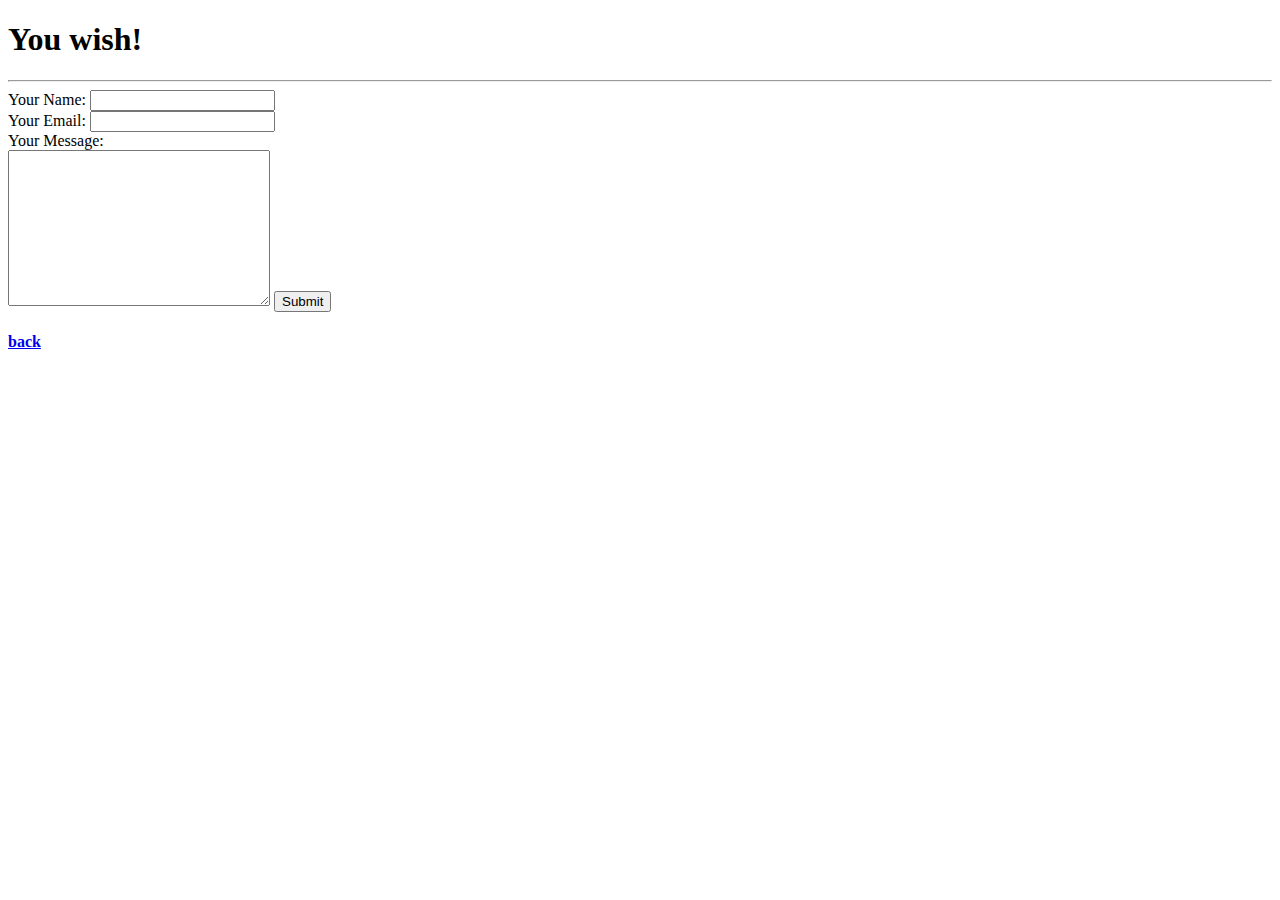
==== contact.html @ aaea17c8 "first upload" ====
<!DOCTYPE html>
<html lang="en">
<head>
    <meta charset="UTF-8">
    <meta name="viewport" content="width=device-width, initial-scale=1.0">
    <title>Document</title>
</head>
<body>
    <h1>You wish!</h1>
    <hr>
    <form action="mailto:test@test.com" method="post" enctype="text/plain">
        <label for="myName">Your Name:</label>
        <input type="text" name="myName"><br>
        <label for="">Your Email:</label>
        <input type="email" name="myEmail"><br>
        <label for="">Your Message:</label><br>
        <textarea name="" id="" cols="30" rows="10" name="myMessage"></textarea>
        <input type="submit">
    </form>


    <h4><a href="index.html">back</a></h4>
</body>
</html>
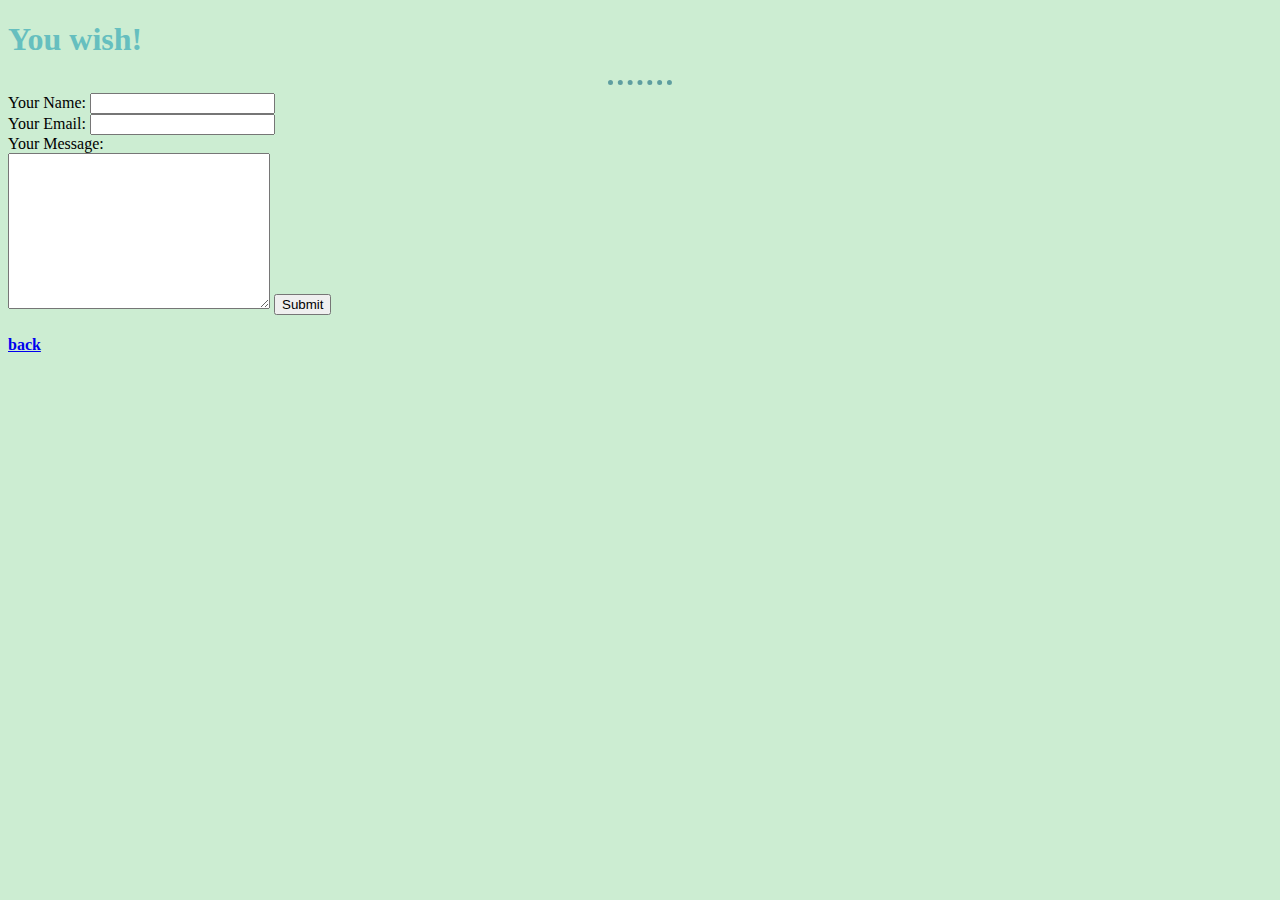
==== commit 0dd72b61: "new" ====
--- a/contact.html
+++ b/contact.html
@@ -4,6 +4,7 @@
     <meta charset="UTF-8">
     <meta name="viewport" content="width=device-width, initial-scale=1.0">
     <title>Document</title>
+    <link rel="stylesheet" href="css/styles.css">
 </head>
 <body>
     <h1>You wish!</h1>
--- a/css/styles.css
+++ b/css/styles.css
@@ -0,0 +1,24 @@
+body {
+    background-color: #ccedd2;
+}
+
+hr {
+    border-style: none;
+    border-top: dotted;
+    background-color: #ccedd2;
+    border-color: cadetblue;
+    border-width: 5px;
+    width: 5%;
+}
+
+h1 {
+    color: #66bfbf;
+}
+
+h3 {
+    color: #66bfbf;
+}
+
+.circular {
+    border-radius: 100%;
+}